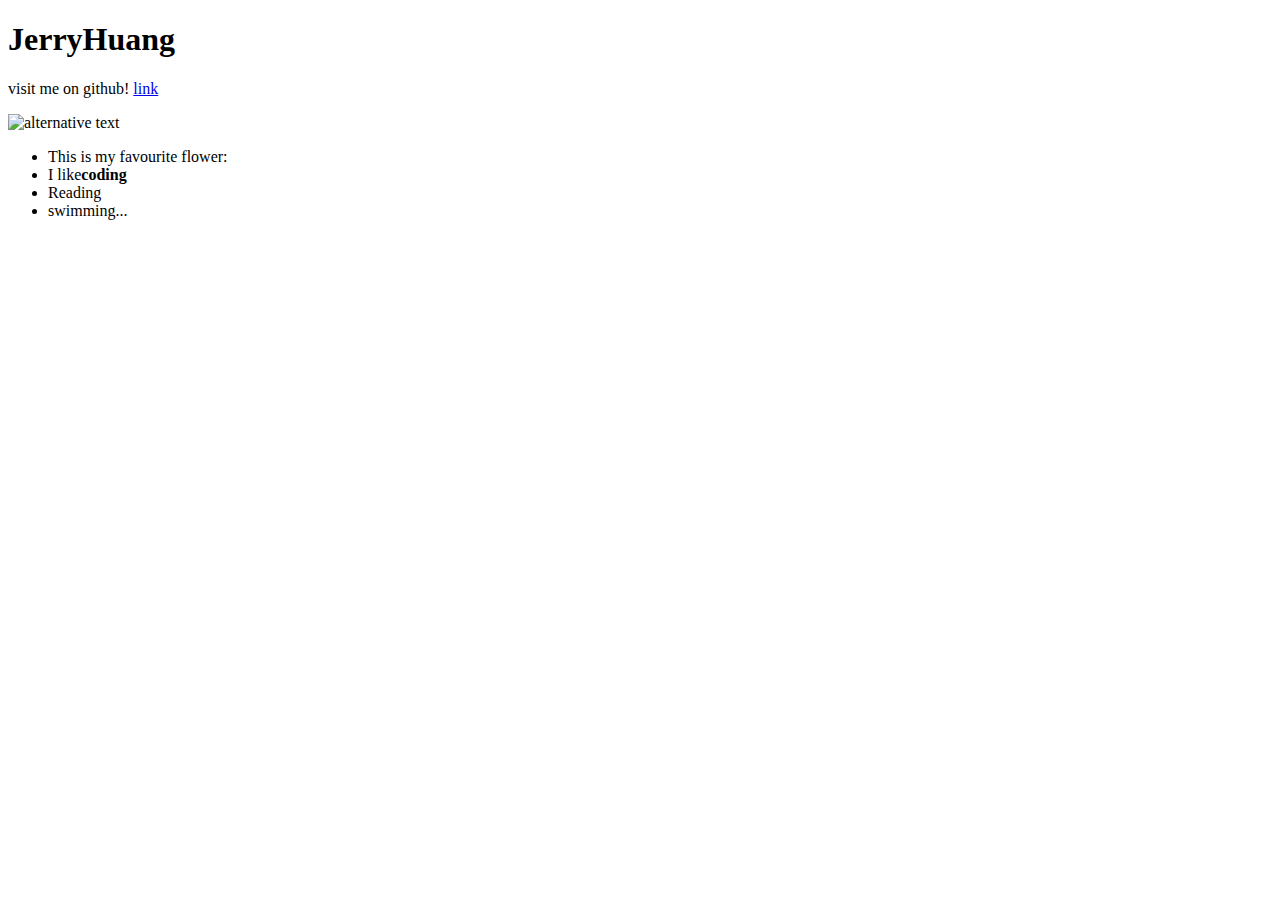
==== index.html @ 1f9d2fa3 "Add files via upload" ====
<!doctype html>
<html lang="en">
<head>
	<meta charset="utf-8">
	<title>Muse - Freelancers Creative Portfolio</title>
	<meta name="description" content="Portfolio of JerryHuang, a 11 year old student from Shanghai,China." />
	<link rel="stylesheet" href="assets/style.css" type="text/css">
	<link href='http://fonts.googleapis.com/css?family=Handlee|Exo:400,800' rel='stylesheet' type='text/css'>
	<!--[if lt IE 9]> <script src="http://html5shim.googlecode.com/svn/trunk/html5.js"></script> 
	<![endif]-->
</head>
<body>



<section id="intro">
		<h1>JerryHuang</h1>
		<p>visit me on github! <a href="https://github.com/HuangHEDevelopment/" title="visit me on github! ">link</a></p>
		<img src="flower.jpg" alt="alternative text">
		<ul>
			<li class="message">This is my favourite flower:</li>
			<li class="big">I like<b>coding</b></li>
			<li class="medium">Reading</li>
			<li class="small">swimming...</li>
		</ul>
</section>


<script src="http://ajax.googleapis.com/ajax/libs/jquery/1.7.2/jquery.min.js"></script>
<script type="text/javascript" src="assets/engine.js"></script>
<div style="display:none"><script src='http://v7.cnzz.com/stat.php?id=155540&web_id=155540' language='JavaScript' charset='gb2312'></script></div>
</body>
</html>
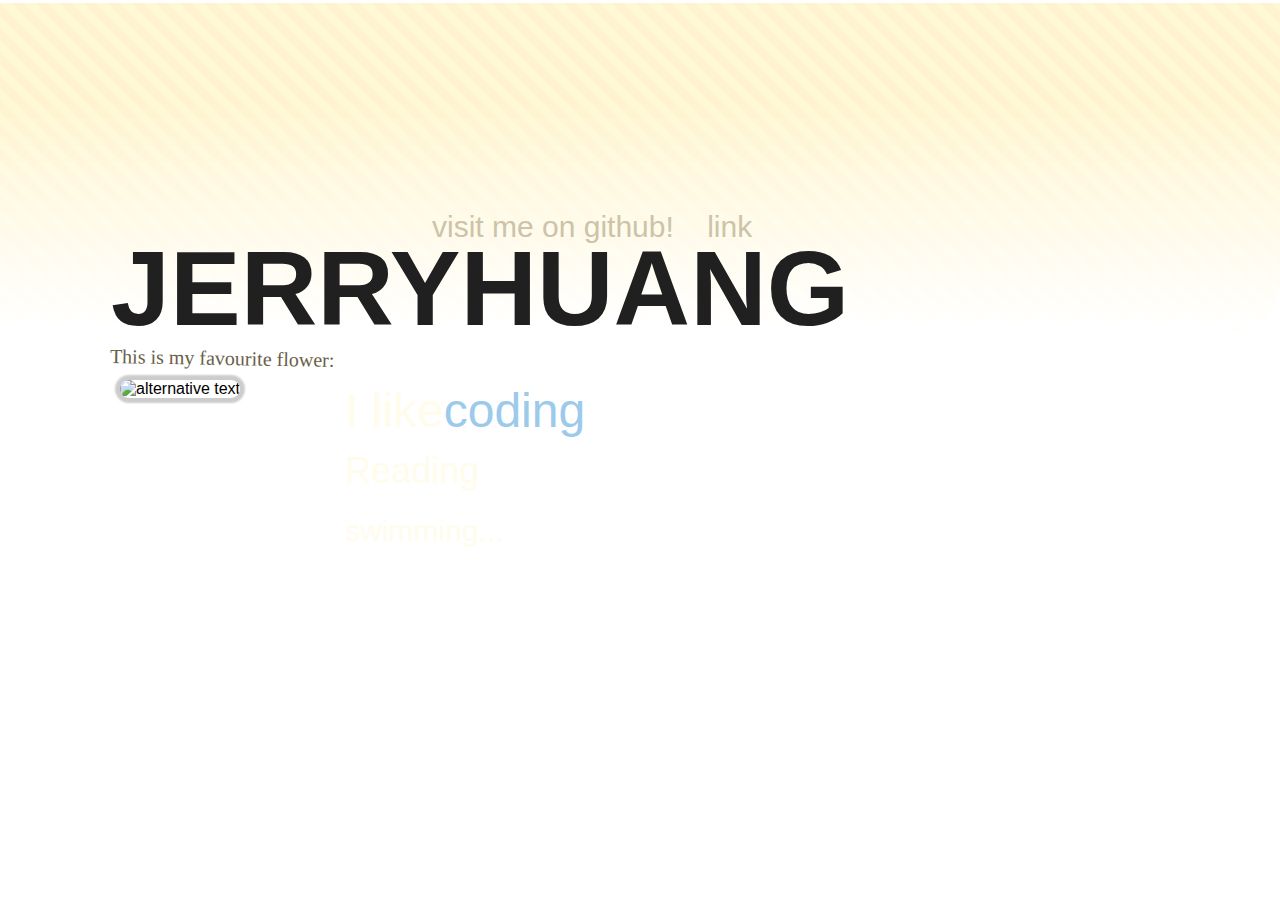
==== commit e32729e4: "Add files via upload" ====
--- a/index.html
+++ b/index.html
@@ -4,8 +4,8 @@
 	<meta charset="utf-8">
 	<title>Muse - Freelancers Creative Portfolio</title>
 	<meta name="description" content="Portfolio of JerryHuang, a 11 year old student from Shanghai,China." />
-	<link rel="stylesheet" href="assets/style.css" type="text/css">
-	<link href='http://fonts.googleapis.com/css?family=Handlee|Exo:400,800' rel='stylesheet' type='text/css'>
+	<link rel="stylesheet" href="style.css" type="text/css">
+	<link href='handle.css' rel='stylesheet' type='text/css'>
 	<!--[if lt IE 9]> <script src="http://html5shim.googlecode.com/svn/trunk/html5.js"></script> 
 	<![endif]-->
 </head>
--- a/style.css
+++ b/style.css
@@ -0,0 +1,603 @@
+html { overflow:hidden }
+h1, h2 { margin:0 }
+img { border:none }
+ul { list-style-type: none }
+* {outline:none}
+
+body {
+	margin:0;
+	padding:0;
+	background: url('img/body-bg.jpg') repeat;
+	font-family: 'Exo', sans-serif;
+}
+
+#loading {	
+	background: rgba(0,0,0,0.95) url('img/loading.gif') no-repeat center center;
+	display:block;
+	height:100%;
+	width:100%;
+	position:fixed;
+	z-index:100;
+	cursor:wait;
+}
+
+.container {
+	background:url('img/wire.png') no-repeat;
+	width:9778px;
+	height:100%;
+	position:absolute;
+	z-index:2;
+}
+
+/*	BEGIN PORTFOLIO      */
+
+#intro {
+	border-top:solid 3px #fff;
+
+	background: url('img/fallbacks/head-bg.png') repeat;
+	background-image: -webkit-linear-gradient(left bottom, #fff8d4 0%, #fff8d4 25%, #fff3cf 25%, #fff3cf 50%, #fff8d4 50%, #fff8d4 75%, #fff3cf 75%);
+	background-image: -moz-linear-gradient(left bottom, #fff8d4 0%, #fff8d4 25%, #fff3cf 25%, #fff3cf 50%, #fff8d4 50%, #fff8d4 75%, #fff3cf 75%);
+	background-image: -ms-linear-gradient(left bottom, #fff8d4 0%, #fff8d4 25%, #fff3cf 25%, #fff3cf 50%, #fff8d4 50%, #fff8d4 75%, #fff3cf 75%);
+	background-image: -o-linear-gradient(left bottom, #fff8d4 0%, #fff8d4 25%, #fff3cf 25%, #fff3cf 50%, #fff8d4 50%, #fff8d4 75%, #fff3cf 75%);
+	background-image: linear-gradient(left bottom, #fff8d4 0%, #fff8d4 25%, #fff3cf 25%, #fff3cf 50%, #fff8d4 50%, #fff8d4 75%, #fff3cf 75%);
+	background-size: 24px 24px;
+	background-size:25px 326px\9;
+	height:326px;
+	width:100%;
+	margin:0;
+	padding:0;	
+	-moz-border-radius:0 0 50px 0;
+	-o-border-radius:0 0 50px 0;
+	-webkit-border-radius:0 0 50px 0;
+	border-radius:0 0 50px 0;
+}
+	#intro:after {
+		content:"";
+		display:block;
+		height:326px;
+		width:100%;
+		position:absolute;
+		top:3px;
+		left:0;
+		background-image: -webkit-linear-gradient(top, rgba(455,455,455,0) 0, rgba(455,455,455,0) 30%, #fff 100%);
+		background-image: -moz-linear-gradient(top, rgba(455,455,455,0) 0, rgba(455,455,455,0) 30%, #fff 100%);
+		background-image: -ms-linear-gradient(top, rgba(455,455,455,0) 0, rgba(455,455,455,0) 30%, #fff 100%);
+		background-image: -o-linear-gradient(top, rgba(455,455,455,0) 0, rgba(455,455,455,0) 30%, #fff 100%);
+		background-image: linear-gradient(top, rgba(455,455,455,0) 0, rgba(455,455,455,0) 30%, #fff 100%);
+		-moz-border-radius:0 0 50px 0;
+		-o-border-radius:0 0 50px 0;
+		-webkit-border-radius:0 0 50px 0;
+		border-radius:0 0 50px 0;
+		z-index:1;
+	}
+	
+
+#intro h1 {
+	font-size:106px;
+	position:absolute;
+	z-index:4;
+	top:228px;
+	left:111px;
+	text-transform:uppercase;
+	color:#202020;
+}
+
+#intro p {
+	z-index:4;
+	font-size:30px;
+	margin:0;padding:0;
+	position:absolute;
+	left:432px;
+	top:210px;
+	color:#ccc3a8;
+}
+
+	#intro p a {
+		color:#ccc3a8;
+		text-decoration:none;
+		margin-left:25px
+	}
+
+		#intro p a:hover { color:#B088E7 }
+
+#intro ul {
+	margin:0;
+	padding:0;
+	position:absolute;
+	z-index:4;
+	top:381px;
+	left:345px;
+}
+
+
+#intro li {
+	color:#fffcec;
+	line-height:60px;
+	z-index:3;
+	position:relative;
+}
+
+#intro li b, #intro li strong {
+	color:#9ccaeb;
+	font-weight:normal
+}
+
+#intro .big    { font-size:48px }
+#intro .medium { font-size:36px }
+#intro .small  { font-size:30px }
+
+#intro .message {
+	position:absolute;
+	left:-235px;
+	top:-53px;
+	font-family: 'Handlee', cursive;
+	color:#696047;
+	font-size:20px;
+	-webkit-transform: rotate(1deg);
+	-moz-transform: rotate(1deg);
+	-ms-transform: rotate(1deg);
+	-o-transform: rotate(1deg);
+}
+
+#intro img {
+	position:absolute;
+	top:380px;
+	left:120px;
+	-moz-border-radius:10px;
+	-o-border-radius:10px;
+	-webkit-border-radius:10px;
+	border-radius:10px;
+	-moz-box-shadow:0 0 2px 5px rgba(0,0,0,0.2);
+	-o-box-shadow:0 0 2px 5px rgba(0,0,0,0.2);
+	-webkit-box-shadow:0 0 2px 5px rgba(0,0,0,0.2);
+	box-shadow:0 0 2px 5px rgba(0,0,0,0.2);
+}
+
+/*   END OF INTRODUCTION  
+	BEGIN PORTFOLIO      */
+
+#portfolio {
+	position:absolute;
+	left:2808px;
+	top:0;
+	padding:0;
+	margin:0;
+	height:100%;
+	width:821px;
+	z-index:4;
+}
+
+#portfolio h2 {
+	color:#fffcec;
+	font-size:44px;
+	font-weight:normal;
+	margin-top:65px;
+	padding-bottom:20px;
+}
+
+#portfolio .message {
+	font-family: 'Handlee', cursive;
+	color:#696047;
+	font-size:24px;
+	position:absolute;
+	top:33px;
+	-webkit-transform: rotate(-2deg);
+	-moz-transform: rotate(-2deg);
+	-ms-transform: rotate(-2deg);
+	-o-transform: rotate(-2deg);
+}
+
+#portfolio dt {
+	font-family: "Georgia", arial;
+	text-transform: uppercase;
+	letter-spacing:1px;
+	font-size:14px;
+	color:#fff8d4;
+	margin:0;
+	padding-bottom:10px;
+	width:195px
+}
+
+#portfolio dd {
+	font-family: "Trebuchet MS", arial;
+	font-size:12px;
+	color:#eeeeee;
+	background:url('img/tick.png') no-repeat top left;
+	width:150px;
+	padding-left:20px;
+	margin:0
+}
+
+#portfolio dl {
+	position:relative;
+	right:16px;
+	background: url('img/fallbacks/skillset-bg.jpg') no-repeat top left;
+	background: rgba(75,32,76,0.27);
+	width:207px;
+	margin-top:60px;
+	padding:20px 0 20px 20px;
+	-moz-border-radius:10px;
+	-o-border-radius:10px;
+	-webkit-border-radius:10px;
+	border-radius:10px;
+}
+
+#portfolio dd acronym {
+	background:url('img/acronym.png') repeat;
+	border:none;
+	cursor: help;
+}
+
+	#portfolio dd acronym:hover { 
+		background-position: bottom left;
+	}
+
+
+#portfolio div.sc_menu_wrapper {
+	position:absolute;
+	top:0;
+	left:480px;
+	height: 100%;
+	width: 362px;
+	overflow: auto
+}
+
+#portfolio .sc_menu {
+	width: 362px;
+}
+
+#portfolio img {
+	margin:15px;
+	position:relative;
+	z-index:-1;
+	display: block;
+	-moz-border-radius:10px;
+	-o-border-radius:10px;
+	-webkit-border-radius:10px;
+	border-radius:10px;
+	-moz-box-shadow:0 0 2px 5px rgba(0,0,0,0.2);
+	-o-box-shadow:0 0 2px 5px rgba(0,0,0,0.2);
+	-webkit-box-shadow:0 0 2px 5px rgba(0,0,0,0.2);
+	box-shadow:0 0 2px 5px rgba(0,0,0,0.2);
+}
+
+#portfolio .sc_menu a {
+	outline: none;
+	display: block;
+	margin-bottom: 5px;
+	width: 342px;
+	margin-right:5px
+}
+
+/*   END OF PORTFOLIO  
+	BEGIN ABOUT      */
+
+#about {
+	position:absolute;
+	left:5592px;
+	top:0;
+	width:851px;
+	height:500px;
+	margin:0;
+	padding:45px 0;
+	z-index:4;
+}
+
+#about h2 {
+	color:#fffcec;
+	font-size:48px;
+	padding-bottom:25px;
+	width:296px;
+	font-weight:normal;
+	margin:0;
+}
+
+#about .message {
+	font-family: 'Handlee', cursive;
+	color:#696047;
+	font-size:25px;
+	position:absolute;
+	top:110px;
+	text-transform:uppercase;
+	-webkit-transform: rotate(-2deg);
+	-moz-transform: rotate(-2deg);
+	-ms-transform: rotate(-2deg);
+	-o-transform: rotate(-2deg);
+}
+
+#about .picture {
+	float:right;	
+	background-image: -webkit-linear-gradient(top, rgba(0,0,0,.2) 0, transparent 100%);
+	background-image: -moz-linear-gradient(top, rgba(0,0,0,.2) 0, transparent 100%);
+	background-image: -ms-linear-gradient(top, rgba(0,0,0,.2) 0, transparent 100%);
+	background-image: -o-linear-gradient(top, rgba(0,0,0,.2) 0, transparent 100%);
+	background-image: linear-gradient(top, rgba(0,0,0,.2) 0, transparent 100%);
+	-moz-border-radius:10px;
+	-o-border-radius:10px;
+	-webkit-border-radius:10px;
+	border-radius:10px;
+	padding:8px;
+}
+
+#about img {
+	-moz-border-radius:10px;
+	-o-border-radius:10px;
+	-webkit-border-radius:10px;
+	border-radius:10px;
+}
+
+#about p {
+	line-height:28px;
+	font-size:23px;
+	width:609px;
+	color:#fffcec
+}
+
+#about b,#about strong {
+	color:#9ccaeb;
+	font-weight:normal
+}
+
+#about .message1 {
+	font-family: 'Handlee', cursive;
+	color:#696047;
+	font-size:30px;
+	margin-top:-10px;
+	float:right;
+	-webkit-transform: rotate(5deg);
+	-moz-transform: rotate(5deg);
+	-ms-transform: rotate(5deg);
+	-o-transform: rotate(5deg);
+}
+
+/*   END OF ABOUT  
+	BEGIN CONTACT      */
+
+#contact {
+	width:1000px;
+	height:0;
+	position:absolute;
+	top:0;
+	left:8346px;
+	margin:0;
+	padding:35px 0;
+	z-index:4;
+}
+
+#contact h2 {
+	color:#fffcec;
+	font-size:48px;
+	padding-top:25px;
+	width:700px;
+	font-weight:normal;
+}
+
+#contact .message {
+	font-family: 'Handlee', cursive;
+	color:#696047;
+	font-size:25px;
+	position:absolute;
+	top:30px;
+}
+
+#contact form {
+	width:1000px;
+	margin:0;
+	padding-top:55px
+}
+
+#contact form fieldset {
+	border:none;
+	margin:10px 25px 5px 0;
+	width:240px
+}
+
+#contact .input { float:left }
+
+#contact form label b {
+	color:#fd5d5d;
+	font-weight:normal
+}
+
+#contact form label {
+	font-family: "Trebuchet MS";
+	text-transform: uppercase;
+	letter-spacing:1px;
+	font-size:14px;
+	color:#fff8d4;
+	display:block;
+	margin:0;
+	padding:0 0 7px 0
+}
+
+#contact form input[type="text"], #contact form textarea {
+	font-size: 18px;
+	background:white;
+	-moz-border-radius:5px;
+	-o-border-radius:5px;
+	-webkit-border-radius:5px;
+	border-radius:5px;
+	transition: background-color 0.2s ease; -webkit-transition: background-color 0.2s ease; -moz-transition: background-color 0.2s ease; -o-transition: background-color 0.2s ease;
+	display:block;
+	padding:8px;
+	height:18px;
+	width:213px;
+	color:#3b3b3b;
+	border:2px solid transparent;
+	font-family:arial;
+}
+
+#contact form input[type="text"]:focus, #contact form textarea:focus {
+	color:#363636;
+	border:2px solid #0dace8;
+	-moz-box-shadow:0px 0px 9px #0dace8;
+	-o-box-shadow:0px 0px 9px #0dace8;
+	-webkit-box-shadow:0px 0px 9px #0dace8;
+	box-shadow:0px 0px 9px #0dace8;
+}
+
+#contact .detail {
+	float:right;
+	position:relative;
+	left:-140px;
+}
+
+#contact form textarea {
+	height:240px;
+	width:360px;
+	margin-bottom:50px;
+}
+
+.error {
+	border:2px solid #fb4d4f !important;
+}
+	.error:focus {
+		box-shadow:0px 0px 9px #fb4d4f !important;
+		-moz-box-shadow:0px 0px 9px #fb4d4f !important;
+		-webkit-box-shadow:0px 0px 9px #fb4d4f !important;
+		-o-box-shadow:0px 0px 9px #fb4d4f !important;
+	}
+
+#contact form ul {
+	margin:0;
+	padding:0
+}
+
+input[type="checkbox"],
+input[type="radio"],
+input + span,
+input + span::before {
+	vertical-align: bottom;
+	font-family: "Trebuchet MS";
+	text-transform:none;
+	margin-bottom:1px;
+	display:block;
+	-moz-box-sizing:border-box;-webkit-box-sizing:border-box;box-sizing:border-box;
+	height:19px;
+}
+
+input[type="checkbox"],
+input[type="radio"] {
+	position: absolute;
+	top:0;
+	zoom: 1;
+	filter: alpha(opacity=0);
+	opacity: 0;
+}
+
+input + span,
+input + span::before {
+	cursor:pointer;
+	font-size:12px;
+	color:#fff;
+	background: url(img/checkbox.gif) no-repeat top left;
+	padding: 1px 0px 0px 30px;
+}
+
+input + span:hover {
+	color:#bee9ba;
+}
+
+input:checked + span {
+	background-position: bottom left;
+	color:#4abc54;
+}
+
+#contact button {
+	clear:both;
+	padding:6px 20px 5px 20px;
+	display:block;
+	font-size:15px;
+	font-weight:bold;
+	text-align:center;	
+	-moz-border-radius:4px;
+	-o-border-radius:4px;
+	-webkit-border-radius:4px;
+	border-radius:4px;
+	font-family:'arial', sans-serif;
+	cursor:pointer;
+	background: #659fed;
+	background: -webkit-linear-gradient(top,#659fed,#357db5); background: -moz-linear-gradient(top,#659fed,#357db5); background: -o-linear-gradient(top,#659fed,#357db5); background: -ms-linear-gradient(top,#659fed,#357db5); background: linear-gradient(top,#659fed,#357db5);
+	border:none;
+	border-bottom:3px solid #1b5f94;
+	color:#fff;
+	text-shadow:#1b5f94 0 1px 1px;
+	margin-left:12px;
+}
+#contact button:hover { 
+	zoom: 1;
+	filter: alpha(opacity=90);
+	opacity: 0.9;
+}
+#contact button:active {
+	border-bottom:1px solid #1b5f94;
+	background:#659fed;
+	padding-bottom:7px;
+}
+
+#contact .sent {
+	line-height:28px;
+	font-size:23px;
+	width:609px;
+	color:#fffcec;
+	margin-top:100px;
+}
+
+#contact .sent em {
+	color:#9ccaeb;
+	font-style:normal;
+}
+
+/*	END OF CONTACT
+	BEGIN TOGGLE CONTROLS      */
+
+ul #toggle { margin:0 }
+
+#toggle .previous {
+position:fixed;
+bottom:40px;
+left:40px;
+z-index:6
+}
+
+#toggle .next {
+position:fixed;
+bottom:40px;
+right:40px;
+z-index:6
+}
+
+#toggle .previous a {
+background:url('img/previous-arrow.png') no-repeat;
+display:block;
+height:111px;
+width:111px;
+outline: none;
+-ms-filter:"progid:DXImageTransform.Microsoft.Alpha(Opacity=70)";
+filter:alpha(opacity=70);
+opacity:0.7
+}
+
+#toggle .next a {
+background:url('img/next-arrow.png') no-repeat;
+display:block;
+height:111px;
+width:111px;
+z-index:5;
+outline: none;
+-ms-filter:"progid:DXImageTransform.Microsoft.Alpha(Opacity=70)";
+filter:alpha(opacity=70);
+opacity:0.7
+}
+
+#toggle .previous a:hover {
+-ms-filter:"progid:DXImageTransform.Microsoft.Alpha(Opacity=30)";
+filter: alpha(opacity=30);
+opacity:0.3
+}
+
+#toggle .next a:hover {
+-ms-filter:"progid:DXImageTransform.Microsoft.Alpha(Opacity=30)";
+filter: alpha(opacity=30);
+opacity:0.3
+}
--- a/handle.css
+++ b/handle.css
@@ -0,0 +1,56 @@
+/* vietnamese */
+@font-face {
+    font-family: 'Exo';
+    font-style: normal;
+    font-weight: 400;
+    src: local('Exo Regular'), local('Exo-Regular'), url(https://fonts.gstatic.com/s/exo/v8/4UaOrEtFpBISfH6jyDM.woff2) format('woff2');
+    unicode-range: U+0102-0103, U+0110-0111, U+1EA0-1EF9, U+20AB;
+  }
+  /* latin-ext */
+  @font-face {
+    font-family: 'Exo';
+    font-style: normal;
+    font-weight: 400;
+    src: local('Exo Regular'), local('Exo-Regular'), url(https://fonts.gstatic.com/s/exo/v8/4UaOrEtFpBISfX6jyDM.woff2) format('woff2');
+    unicode-range: U+0100-024F, U+0259, U+1E00-1EFF, U+2020, U+20A0-20AB, U+20AD-20CF, U+2113, U+2C60-2C7F, U+A720-A7FF;
+  }
+  /* latin */
+  @font-face {
+    font-family: 'Exo';
+    font-style: normal;
+    font-weight: 400;
+    src: local('Exo Regular'), local('Exo-Regular'), url(https://fonts.gstatic.com/s/exo/v8/4UaOrEtFpBISc36j.woff2) format('woff2');
+    unicode-range: U+0000-00FF, U+0131, U+0152-0153, U+02BB-02BC, U+02C6, U+02DA, U+02DC, U+2000-206F, U+2074, U+20AC, U+2122, U+2191, U+2193, U+2212, U+2215, U+FEFF, U+FFFD;
+  }
+  /* vietnamese */
+  @font-face {
+    font-family: 'Exo';
+    font-style: normal;
+    font-weight: 800;
+    src: local('Exo ExtraBold'), local('Exo-ExtraBold'), url(https://fonts.gstatic.com/s/exo/v8/4UaDrEtFpBIa1Fi2-BLj36w.woff2) format('woff2');
+    unicode-range: U+0102-0103, U+0110-0111, U+1EA0-1EF9, U+20AB;
+  }
+  /* latin-ext */
+  @font-face {
+    font-family: 'Exo';
+    font-style: normal;
+    font-weight: 800;
+    src: local('Exo ExtraBold'), local('Exo-ExtraBold'), url(https://fonts.gstatic.com/s/exo/v8/4UaDrEtFpBIa1Fi2-RLj36w.woff2) format('woff2');
+    unicode-range: U+0100-024F, U+0259, U+1E00-1EFF, U+2020, U+20A0-20AB, U+20AD-20CF, U+2113, U+2C60-2C7F, U+A720-A7FF;
+  }
+  /* latin */
+  @font-face {
+    font-family: 'Exo';
+    font-style: normal;
+    font-weight: 800;
+    src: local('Exo ExtraBold'), local('Exo-ExtraBold'), url(https://fonts.gstatic.com/s/exo/v8/4UaDrEtFpBIa1Fi29xLj.woff2) format('woff2');
+    unicode-range: U+0000-00FF, U+0131, U+0152-0153, U+02BB-02BC, U+02C6, U+02DA, U+02DC, U+2000-206F, U+2074, U+20AC, U+2122, U+2191, U+2193, U+2212, U+2215, U+FEFF, U+FFFD;
+  }
+  /* latin */
+  @font-face {
+    font-family: 'Handlee';
+    font-style: normal;
+    font-weight: 400;
+    src: local('Handlee Regular'), local('Handlee-Regular'), url(https://fonts.gstatic.com/s/handlee/v7/-F6xfjBsISg9aMakPm3wow.woff2) format('woff2');
+    unicode-range: U+0000-00FF, U+0131, U+0152-0153, U+02BB-02BC, U+02C6, U+02DA, U+02DC, U+2000-206F, U+2074, U+20AC, U+2122, U+2191, U+2193, U+2212, U+2215, U+FEFF, U+FFFD;
+  }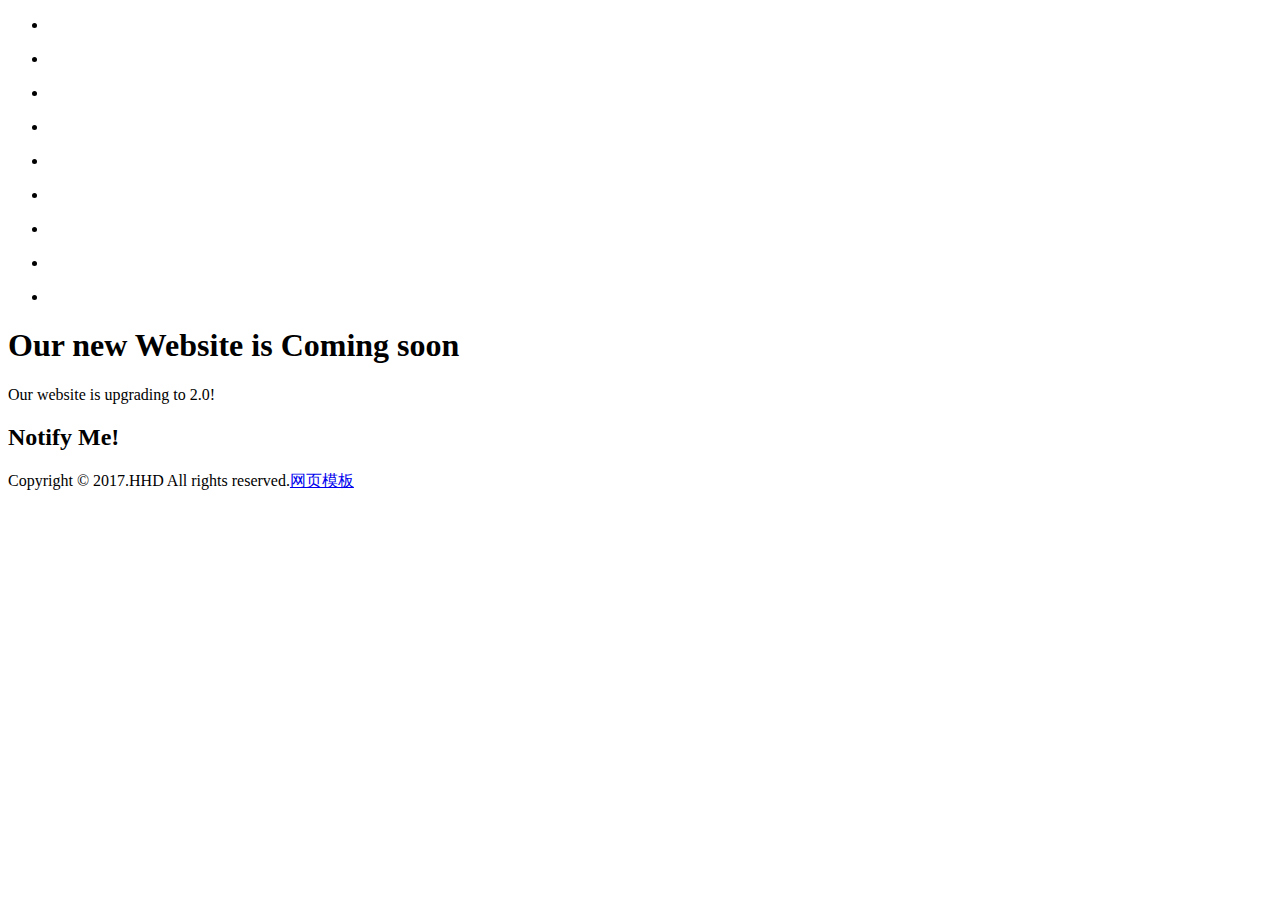
==== commit 4beacef9: "Add files via upload" ====
--- a/index.html
+++ b/index.html
@@ -1,33 +1,140 @@
-<!doctype html>
-<html lang="en">
+<!DOCTYPE HTML>
+<html>
 <head>
-	<meta charset="utf-8">
-	<title>Muse - Freelancers Creative Portfolio</title>
-	<meta name="description" content="Portfolio of JerryHuang, a 11 year old student from Shanghai,China." />
-	<link rel="stylesheet" href="style.css" type="text/css">
-	<link href='handle.css' rel='stylesheet' type='text/css'>
-	<!--[if lt IE 9]> <script src="http://html5shim.googlecode.com/svn/trunk/html5.js"></script> 
-	<![endif]-->
+<!-- Google Tag Manager -->
+<script>(function(w,d,s,l,i){w[l]=w[l]||[];w[l].push({'gtm.start':
+		new Date().getTime(),event:'gtm.js'});var f=d.getElementsByTagName(s)[0],
+		j=d.createElement(s),dl=l!='dataLayer'?'&l='+l:'';j.async=true;j.src=
+		'https://www.googletagmanager.com/gtm.js?id='+i+dl;f.parentNode.insertBefore(j,f);
+		})(window,document,'script','dataLayer','GTM-MXMF7XP');</script>
+		<!-- End Google Tag Manager -->
+<title>Home</title>
+<meta name="viewport" content="width=device-width, initial-scale=1">
+<meta http-equiv="Content-Type" content="text/html; charset=utf-8" />
+<meta name="keywords" content="">
+<script type="application/x-javascript"> addEventListener("load", function() { setTimeout(hideURLbar, 0); }, false); function hideURLbar(){ window.scrollTo(0,1); } </script>
+
+<!-- Custom Theme files -->
+<link href="css/style.css" rel='stylesheet' type='text/css' />
+<link rel="stylesheet" href="css/jquery.countdown.css" />
+
+<!--fonts--> 
+<link href='http://fonts.googleapis.com/css?family=Open+Sans:400,700,800,600,300' rel='stylesheet' type='text/css'>
+<link href='http://fonts.googleapis.com/css?family=Montserrat:400,700' rel='stylesheet' type='text/css'>
+<!--//fonts--> 
+
+<!-- jQuery (necessary for Bootstrap's JavaScript plugins) -->
+<script src="js/jquery.min.js"></script>
 </head>
 <body>
+	<!-- Google Tag Manager (noscript) -->
+<noscript><iframe src="https://www.googletagmanager.com/ns.html?id=GTM-MXMF7XP"
+	height="0" width="0" style="display:none;visibility:hidden"></iframe></noscript>
+	<!-- End Google Tag Manager (noscript) -->
+	<div class="w3layouts-banner-slider">
+			<div class="container">
+				<div class="slider">
+					<div class="callbacks_container">
+						<ul class="rslides callbacks callbacks1" id="slider4">
+							<li>
+								<div class="agileits-banner-info">
+									<div class="banner-dot"></div>
+								</div>
+							</li>
+							<li>
+								<div class="agileits-banner-info agileits-banner-info1">
+									<div class="banner-dot"></div>
+								</div>
+							</li>
+							<li>
+								<div class="agileits-banner-info agileits-banner-info2">
+									<div class="banner-dot"></div>
+								</div>
+							</li>
+							<li>
+								<div class="agileits-banner-info agileits-banner-info3">
+									<div class="banner-dot"></div>
+								</div>
+							</li>
+							<li>
+								<div class="agileits-banner-info agileits-banner-info4">
+									<div class="banner-dot"></div>
+								</div>
+							</li>
+							<li>
+								<div class="agileits-banner-info agileits-banner-info5">
+									<div class="banner-dot"></div>
+								</div>
+							</li>
+							<li>
+								<div class="agileits-banner-info agileits-banner-info6">
+									<div class="banner-dot"></div>
+								</div>
+							</li>
+							<li>
+								<div class="agileits-banner-info agileits-banner-info7">
+									<div class="banner-dot"></div>
+								</div>
+							</li>
+							<li>
+								<div class="agileits-banner-info agileits-banner-info8">
+									<div class="banner-dot"></div>
+								</div>
+							</li>
+						</ul>
+					</div>
+					<script src="js/responsiveslides.min.js"></script>
+					<script>
+						// You can also use "$(window).load(function() {"
+						$(function () {
+						  // Slideshow 4
+						  $("#slider4").responsiveSlides({
+							auto: true,
+							pager:true,
+							nav:false,
+							speed: 500,
+							namespace: "callbacks",
+							before: function () {
+							  $('.events').append("<li>before event fired.</li>");
+							},
+							after: function () {
+							  $('.events').append("<li>after event fired.</li>");
+							}
+						  });
+					
+						});
+					 </script>
+					<!--banner Slider starts Here-->
+				</div>
+			</div>
+	</div>
+    <div class="bg agile">
+     	<div class="container">
+			<div class="main">
+				<div class="header">
+					<h1>Our <span>new Website</span> is <span>Coming</span> soon</h1>
+				</div>
+				<div class="content">
+					<!-- <div class="content2">
+						<div class="timer_wrap">
+							<div id="counter"> </div>		
+						</div>
+					</div> -->
+					<div class="content3">
+						<p>Our website is upgrading to 2.0!</p>	
+							
+						<h2>Notify Me!</h2>						
+				</div>
+				<div class="footer">
+					<p>Copyright &copy; 2017.HHD All rights reserved.<a target="_blank" href="http://sc.chinaz.com/moban/">&#x7F51;&#x9875;&#x6A21;&#x677F;</a></p>
+				</div>
+			</div>
+        </div>
+   </div>
+<!--js-->
+<script src="js/jquery.countdown.js"></script>
+<script src="js/script.js"></script>
+<!--js-->
 
-
-
-<section id="intro">
-		<h1>JerryHuang</h1>
-		<p>visit me on github! <a href="https://github.com/HuangHEDevelopment/" title="visit me on github! ">link</a></p>
-		<img src="flower.jpg" alt="alternative text">
-		<ul>
-			<li class="message">This is my favourite flower:</li>
-			<li class="big">I like<b>coding</b></li>
-			<li class="medium">Reading</li>
-			<li class="small">swimming...</li>
-		</ul>
-</section>
-
-
-<script src="http://ajax.googleapis.com/ajax/libs/jquery/1.7.2/jquery.min.js"></script>
-<script type="text/javascript" src="assets/engine.js"></script>
-<div style="display:none"><script src='http://v7.cnzz.com/stat.php?id=155540&web_id=155540' language='JavaScript' charset='gb2312'></script></div>
 </body>
-</html>
+</html>	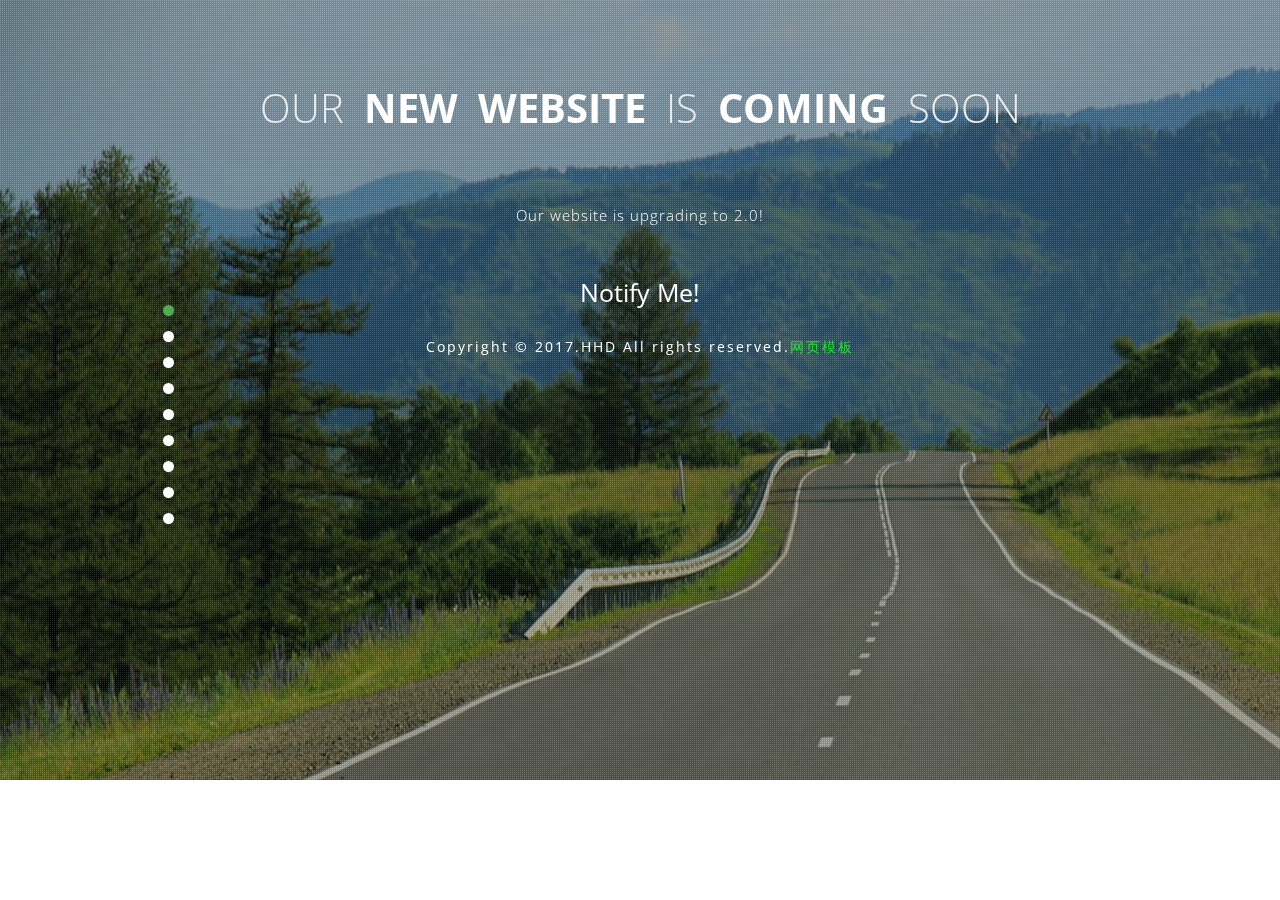
==== commit 36c491e2: "Add files via upload" ====
--- a/index.html
+++ b/index.html
@@ -8,7 +8,8 @@
 		'https://www.googletagmanager.com/gtm.js?id='+i+dl;f.parentNode.insertBefore(j,f);
 		})(window,document,'script','dataLayer','GTM-MXMF7XP');</script>
 		<!-- End Google Tag Manager -->
-<title>Home</title>
+<title>Home-not complished yet...</title>
+<meta name="keywords" content="jerry's brainstorming planet,HHD">
 <meta name="viewport" content="width=device-width, initial-scale=1">
 <meta http-equiv="Content-Type" content="text/html; charset=utf-8" />
 <meta name="keywords" content="">
--- a/css/style.css
+++ b/css/style.css
@@ -0,0 +1,1245 @@
+html,body,div,span,applet,object,iframe,h1,h2,h3,h4,h5,h6,p,blockquote,pre,a,abbr,acronym,address,big,cite,code,del,dfn,em,img,ins,kbd,q,s,samp,small,strike,strong,sub,sup,tt,var,b,u,i,dl,dt,dd,ol,nav ul,nav li,fieldset,form,label,legend,table,caption,tbody,tfoot,thead,tr,th,td,article,aside,canvas,details,embed,figure,figcaption,footer,header,hgroup,menu,nav,output,ruby,section,summary,time,mark,audio,video {
+	margin:0;
+	padding:0;
+	border:0;
+	font-size:100%;
+	font:inherit;
+	vertical-align:baseline;
+}
+article, aside, details, figcaption, figure,footer, header, hgroup, menu, nav, section {
+	display: block;
+}
+ol,ul {
+	list-style:none;
+	margin:0px;
+	padding:0px;
+}
+blockquote,q {
+	quotes:none;
+}
+blockquote:before,blockquote:after,q:before,q:after {
+	content:'';
+	content:none;
+}
+table {
+	border-collapse:collapse;
+	border-spacing:0;
+}
+
+/* start editing from here */
+a {
+	text-decoration:none;
+}
+.txt-rt {
+	text-align:right;
+}/* text align right */
+.txt-lt {
+	text-align:left;
+}/* text align left */
+.txt-center {
+	text-align:center;
+}/* text align center */
+.float-rt {
+	float:right;
+}/* float right */
+.float-lt {
+	float:left;
+}/* float left */
+.clear {
+	clear:both;
+}/* clear float */
+.pos-relative {
+	position:relative;
+}/* Position Relative */
+.pos-absolute {
+	position:absolute;
+}/* Position Absolute */
+.vertical-base {	
+	vertical-align:baseline;
+}/* vertical align baseline */
+.vertical-top {	
+	vertical-align:top;
+}/* vertical align top */
+nav.vertical ul li {	
+	display:block;
+}/* vertical menu */
+nav.horizontal ul li {	
+	display: inline-block;
+}/* horizontal menu */
+img {
+	max-width:100%;
+}
+
+/*--- end reset code ---*/
+
+.bg.agile {
+    position: absolute;
+    top: 0;
+    z-index: 999;
+    width: 100%;
+    text-align: center;
+    padding: 2em 0 0 0;
+}
+
+body {
+	margin:0;
+	padding:0;
+	font-family:'Open Sans', sans-serif;
+}
+.header {
+	text-align:center;
+    margin: 3em auto .3em;
+}
+.banner-dott{
+    background: url(../images/dott.png)repeat 0px 0px;
+    background-size: 2px;
+    -webkit-background-size: 2px;
+    -moz-background-size: 2px;
+    -o-background-size: 2px;
+    -ms-background-size: 2px;
+    padding: 2em 0em;
+}
+.header h1 {
+    color: #EAEAEA;
+    font-size: 40px;
+    font-weight: 300;
+    text-transform: uppercase;
+    word-spacing: 10px;
+}
+.header h1 span {
+    font-weight: bold;
+color: #fff;
+}
+.content {
+	background-color: transparent;
+    padding: 30px;
+    margin: 0% auto;
+    width: 50%;
+}
+.content1 {
+	padding:15px;
+	margin:2% auto;
+}
+.content1 img{
+	display:block;
+	margin:auto;
+}
+.content2 {
+	margin:0 auto;
+	text-align:center;
+	color:#fff;
+}
+
+/* ---------- TIMER ---------- */
+.timer_wrap{
+	width:100%;
+	margin: 0 auto;
+}
+#counter {
+	height:180px;
+	font-size:60px;
+	color: #FFF;
+	overflow: hidden;
+}
+.timer{
+	border-top:2px ridge #5F5F5F;
+	border-bottom:2px ridge #5F5F5F;
+}
+.timer h4{
+	font-size: 14px;
+	color: #E5E5E5;
+	font-style: normal;
+	font-variant: normal;
+	font-weight: lighter;
+	letter-spacing: 1px;
+	margin-top: 20px;
+}
+.countDays, .countHours, .countMinutes, .countSeconds {
+    display: inline-block;
+    width: 170px;
+    height: 150px;
+    margin-left: 10px;
+}
+.points {
+	float: left;
+	width:70px;
+	margin: 0;
+	font-size: 44px;
+	font-weight: bold;
+	text-align: center;
+	line-height: 138px;
+	text-shadow: none;
+	color:#FFF;
+    display: none;
+}
+.boxName {
+	    float: left;
+    width: 100%;
+    font-size: 15px;
+   color: #fff;
+    font-weight: 400;
+    padding: 2px;
+    text-transform: uppercase;
+    font-family: 'Montserrat', sans-serif;
+}
+.countDays span.points {
+    font-size: 1.1em;
+}
+/* ---------- /TIMER ---------- */
+.content3 {
+	text-align:center;
+	margin:2% auto;
+}
+.content3 p {
+	color: #fff;
+    font-size: 15px;
+    line-height: 2em;
+    letter-spacing: 1px;
+    font-weight: 300;
+    margin: 4em 2em 3em;
+}
+/*--w3layouts--*/
+/*--agileits--*/
+.btn {
+    background: #4CAF50;
+    cursor: pointer;
+    padding:19px 19px;
+    display: inline-block;
+    position: relative;
+    -webkit-transition: all 0.3s;
+    -moz-transition: all 0.3s;
+    transition: all 0.3s;
+    vertical-align: middle;
+       margin-left: -50px;
+    text-indent: -9999px;
+        margin-top: -1px;
+    outline: none;
+    width: 23px;
+}
+.btn:after {
+	content: '';
+	position: absolute;
+	z-index: -1;
+	-webkit-transition: all 0.3s;
+	-moz-transition: all 0.3s;
+	transition: all 0.3s;
+	
+}
+button span {
+    background: url(../images/arrow1.png) repeat-x 0px 0px;
+    height: 30px;
+    width: 32px;
+    display: block;
+    -webkit-transition: all 0.6s;
+    -moz-transition: all 0.6s;
+    transition: all 0.6s;
+    top: 4px;
+    position: absolute;
+    left: 2px;
+}
+/* Button 4 */
+.btn-4 {
+    border: 0px solid rgb(247, 246, 247);
+    color: #fff;
+    overflow: hidden;
+}
+/*--w3layouts--*/
+/*--agileits--*/
+.btn-4:active {
+	color: #17954c;
+}
+
+button span:hover {
+    background: url(../images/arrow1.png) repeat-x 32px 0px;
+    height: 30px;
+    width: 32px;
+    display: block;
+    outline: none;
+    border: none;
+}
+
+.btn-4:before {
+	position: absolute;
+	left:70%;
+
+	display:none;
+	-webkit-transition: all 0.3s;
+	-moz-transition: all 0.3s;
+	transition: all 0.3s;
+	
+}
+
+.btn-4:active:before {
+	color: #17954c;
+	left: 20%;
+opacity: 0;
+top: 20px;
+}
+input[type="email"] {
+        border: none;
+    color: #fff;
+       font-size: 0.9em;
+    letter-spacing: 1px;
+    display: inline;
+    padding: 15px 18px;
+    background: #4CAF50;
+	    padding-right: 4em;
+    outline: none;
+    width: 53%;
+    vertical-align: middle;
+    font-family: 'Open Sans', sans-serif;
+}
+
+::-webkit-input-placeholder { /* Chrome/Opera/Safari */
+	color:#fff;
+}
+::-moz-placeholder { /* Firefox 19+ */
+	color:#fff;
+}
+::-ms-input-placeholder { /* IE 10+ */
+	color:#fff;
+}
+::-moz-placeholder { /* Firefox 18- */
+	color:#fff;
+}
+/*--w3layouts--*/
+/*--agileits--*/
+.footer a, a:active {
+    color: #18e821;
+    text-decoration: none;
+}
+.footer a:hover {
+    color: #ffca13;
+	text-decoration:none;
+	transition:all 0.5s ease-in-out;
+}
+.footer {
+	text-align:center;
+    margin: 1em 0;
+}
+.footer p {
+	color:#fff;
+    font-size: .9em;
+    line-height: 25px;
+    letter-spacing: 2px;
+}
+h2 {
+    color: #fff;
+    font-size: 25px;
+    text-transform: capitalize;
+    margin: 1em 0;
+}
+/*--slider--*/
+#slider2,
+#slider3 {
+  box-shadow: none;
+  -moz-box-shadow: none;
+  -webkit-box-shadow: none;
+  margin: 0 auto;
+}
+.rslides_tabs li:first-child {
+  margin-left: 0;
+}
+.rslides_tabs .rslides_here a {
+  background: rgba(255,255,255,.1);
+  color: #fff;
+  font-weight: bold;
+}
+.events {
+  list-style: none;
+}
+.callbacks_container {
+  position: relative;
+  float: left;
+  width: 100%;
+}
+.callbacks {
+  position: relative;
+  list-style: none;
+  overflow: hidden;
+  width: 100%;
+  padding: 0;
+  margin: 0;
+}
+.callbacks li {
+  position: absolute;
+  width: 100%;
+}
+.callbacks img {
+  position: relative;
+  z-index: 1;
+  height: auto;
+  border: 0;
+}
+.callbacks .caption {
+	display: block;
+	position: absolute;
+	z-index: 2;
+	font-size: 20px;
+	text-shadow: none;
+	color: #fff;
+	left: 0;
+	right: 0;
+	padding: 10px 20px;
+	margin: 0;
+	max-width: none;
+	top: 10%;
+	text-align: center;
+}
+.callbacks_nav {
+    position: absolute;
+    -webkit-tap-highlight-color: rgba(0,0,0,0);
+    bottom: 109px;
+    left: 0;
+    z-index: 3;
+    text-indent: -9999px;
+    overflow: hidden;
+    text-decoration: none;
+    width: 50px;
+    height: 50px;
+    background: transparent url(../images/arrows.png) no-repeat left top;
+}
+.callbacks_nav.next {
+  left: auto;
+    background-position: right top;
+  left: 95.5%;
+ }
+ .callbacks_nav.prev {
+    right: auto;
+    background-position: left top;
+    left: 0;
+}
+#slider3-pager a {
+  display: inline-block;
+}
+#slider3-pager span{
+  float: left;
+}
+#slider3-pager span{
+	width:100px;
+	height:15px;
+	background:#fff;
+	display:inline-block;
+	border-radius:30em;
+	opacity:0.6;
+}
+#slider3-pager .rslides_here a {
+  background: #FFF;
+  border-radius:30em;
+  opacity:1;
+}
+#slider3-pager a {
+  padding: 0;
+}
+#slider3-pager li{
+	display:inline-block;
+}
+.rslides {
+  position: relative;
+  list-style: none;
+  overflow: hidden;
+  width: 100%;
+  padding: 0;
+}
+.rslides li {
+  -webkit-backface-visibility: hidden;
+  position: absolute;
+  display:none;
+  width: 100%;
+  left: 0;
+  top: 0;
+}
+.rslides li{
+  position: relative;
+  display: block;
+  float: left;
+}
+.rslides img {
+  height: auto;
+  border: 0;
+  }
+.callbacks_tabs{
+    list-style: none;
+    position: absolute;
+    top: 290px;
+    left: 12%;
+    padding: 0;
+    margin: 0;
+    display: block;
+    z-index: 9990;
+}
+.slider-top span{
+	font-weight:600;
+}
+.callbacks_tabs li{
+    display:block;
+    margin: 0;
+}
+/*----*/
+.callbacks_tabs a{
+ visibility: hidden;
+}
+.callbacks_tabs a:after {
+	content: "\f111";
+    font-size: 0;
+    font-family: FontAwesome;
+    visibility: visible;
+    display: block;
+    height: 7px;
+    width: 7px;
+    display: inline-block;
+    background: #ffffff;
+    border: 2px solid #ffffff;
+    border-radius: 50%;
+    -webkit-border-radius: 50%;
+    -o-border-radius: 50%;
+    -moz-border-radius: 50%;
+    -ms-border-radius: 50%;
+}
+.callbacks_here a:after{
+    background: #4CAF50;
+    border: 2px solid #4CAF50;
+}
+.w3layouts-banner-slider {
+    position: relative;
+}
+.agileits-banner-info{
+    background: url(../images/1.jpg) no-repeat 0px 0px;
+    background-size: cover;
+    background-attachment: fixed;
+}
+.agileits-banner-info1{
+	background:url(../images/2.jpg) no-repeat 0px 0px;
+	background-size:cover;
+	background-attachment: fixed;
+}
+.agileits-banner-info2{
+	background:url(../images/3.jpg) no-repeat 0px 0px;
+	background-size:cover;
+	background-attachment: fixed;
+}
+.agileits-banner-info3{
+	background:url(../images/4.jpg) no-repeat 0px 0px;
+	background-size:cover;
+	background-attachment: fixed;
+}
+.agileits-banner-info4{
+	background:url(../images/5.jpg) no-repeat 0px 0px;
+	background-size:cover;
+	background-attachment: fixed;
+}
+.agileits-banner-info5{
+	background:url(../images/6.jpg) no-repeat 0px 0px;
+	background-size:cover;
+	background-attachment: fixed;
+}
+.agileits-banner-info6{
+	background:url(../images/7.jpg) no-repeat 0px 0px;
+	background-size:cover;
+	background-attachment: fixed;
+}
+.agileits-banner-info7{
+	background:url(../images/8.jpg) no-repeat 0px 0px;
+	background-size:cover;
+	background-attachment: fixed;
+}
+.agileits-banner-info8{
+	background:url(../images/9.jpg) no-repeat 0px 0px;
+	background-size:cover;
+	background-attachment: fixed;
+}
+.banner-dot {
+    background: url(../images/dott.png)repeat 0px 0px;
+    background-size: 2px;
+    -webkit-background-size: 2px;
+    -moz-background-size: 2px;
+    -o-background-size: 2px;
+    -ms-background-size: 2px;
+}
+/*-- //slider --*/
+
+/*---- responsive-design -----*/
+@media(max-width:1366px){
+	.content {
+		background-color: transparent;
+		padding: 30px;
+		margin: 0% auto;
+		width: 54%;
+	}
+}
+@media(max-width:1080px){
+	.content{
+		width:55%;
+	}
+	.footer p {
+	margin-bottom:1em;
+	}
+	.header h1 {
+	   font-size: 36px;
+	}
+}
+@media (max-width:1024px){
+	.content {
+		width: 60%;
+	}
+}
+/*--w3layouts--*/
+/*--agileits--*/
+@media (max-width: 991px){
+	.content1 {
+		margin: 0 auto;
+	}
+}
+
+@media (max-width: 800px){
+	.header h1 {
+		font-size:35px;
+	}
+	.content {
+		width: 75%;
+	}
+}
+
+@media (max-width: 768px){
+	.header h1 {
+    font-size: 33px;
+}
+	.content {
+    width:80%;
+}
+	.content3 {
+    margin: 5% auto;
+}
+}
+
+@media (max-width: 736px){
+	.content {
+       width: 84%;
+	}
+	.content3 p {
+		margin: 2em 0 2em 0;
+	}
+}
+
+@media (max-width: 667px){
+	.header h1 {
+      font-size: 29px;
+	}
+	.content {
+      width: 90%;
+    }
+	.countDays, .countHours, .countMinutes, .countSeconds {
+		display: inline-block;
+		width: 106px;
+		height: 117px;
+		margin-left: 10px;
+		background: rgba(0, 0, 0, 0.41);
+	}
+}
+
+@media (max-width: 600px){
+	.header h1 {
+       font-size: 26px;
+	}
+		.countDays, .countHours, .countMinutes, .countSeconds {
+		width:90px;
+	}
+		input.email {
+		margin: 3% auto 0 -3%;
+	}
+		input[type="submit"]{
+		margin: 0 -3% 0 1%;
+	}
+		.footer {
+		margin-top: 3%;
+	}
+		.footer p {
+		font-size: 14px;
+	}
+	input[type="email"] {
+		width: 70%;
+	}
+	.position {
+		margin-top: 20px;
+	}
+}
+@media (max-width:600px){
+	.content {
+		width: 88%;
+	}
+}
+@media (max-width: 568px){
+		.countDays, .countHours, .countMinutes, .countSeconds {
+		width:85px;
+	}
+		input.email {
+		margin: 3% auto 0 -4%;
+	}
+		input[type="submit"] {
+		margin: 0 -3% 0 0;
+	}
+	.boxName {
+		font-size: 9px;
+		padding: 6px 0;
+	}
+	.footer p {
+			font-size: 14px;
+			padding: 0 1em;
+		}
+		.content3 p {
+		    font-size: 20px;
+			margin: 0em 0 2em 0;
+		}
+	.content {
+		width: 88%;
+	}
+	input[type="email"] {
+		width: 79%;
+	}
+}
+
+@media (max-width: 480px){
+	input.email {
+    margin: 3% auto 0 -6%;
+	}
+		input[type="submit"] {
+		margin: 0 -7% 0 0;
+	}
+	input[type="email"] {
+		width: 69%;
+	}
+
+	.content {
+		width: 87%;
+	}
+}
+
+@media (max-width: 414px){
+	input.email {
+		margin: 3% 0 0 -16%;
+	}
+		input[type="submit"] {
+		margin: 0 -16% 0 0;
+	}
+	.footer p {
+		font-size: 13px;
+	}
+	.content {
+      width: 82%;
+	}
+	.digit {
+		left: -1px;
+		bottom: 0;
+		position: absolute;
+		font-weight: bold;
+	}
+	.position {
+		width: 26px;
+	}
+}
+
+@media (max-width: 384px){
+	.content2 {
+    margin: -9% auto;
+	}
+		.content3 {
+		margin: 0% auto;
+	}
+		.content3 p {
+		    font-size: 21px;
+	}
+	.header h1 {
+		font-size: 23px;
+		margin: 0;
+		line-height: 1.7em;
+	}
+	.digit {
+		letter-spacing: -11px;
+		left: -1px;
+		bottom: 0;
+	}
+	.position {
+		margin-top: 24px;
+	}
+	.boxName {
+		font-size: 9px;
+		padding: 0px 0;
+	}
+	input[type="email"] {
+		width: 70%;
+	}
+	.header {
+		margin: 8% auto 0;
+	}
+	.header h1 {
+		    padding: 0 1em;
+		margin-bottom: 1em;
+	}
+}
+
+@media (max-width:320px){
+	.content {
+    margin: 2% auto;
+	}
+		.content3 p {
+		    font-size: 19px;
+		width: 103%;
+	}
+		input.email {
+		width: 90%;
+		margin: 3% 0 0 -2%;
+	}
+		input[type="submit"] {
+		margin: 4% auto;
+	}
+	input[type="email"] {
+		width: 67%;
+	}
+}
+
+
+
+
+
+
+
+
+
+
+
+
+
+
+
+
+
+
+
+
+/*--responsive-design--*/
+@media(max-width:1920px){
+	.banner-dot {
+		min-height: 1080px;
+	}
+	.header {
+		margin: 7em auto .3em;
+	}
+}
+
+@media(max-width:1680px){
+	.banner-dot {
+		min-height: 1050px;
+	}
+	.header {
+		margin: 5em auto .3em;
+	}
+}
+@media(max-width:1600px){
+	.banner-dot {
+		 min-height: 780px !important;
+	}
+	.header {
+		margin: 3em auto .3em;
+	}
+}
+@media(max-width:1440px){
+	.content3 p {
+		margin: 2em 2em 3em;
+	}
+}
+@media(max-width:1280px){
+	.content {
+		width: 57%;
+	}
+}
+@media(max-width:1080px){
+	.position {
+		width: 65px!important;
+		font-size: 1.5em !important;
+	}
+	.countDays, .countHours, .countMinutes, .countSeconds {
+		width: 142px;
+	}
+}
+@media (max-width:1050px){
+	.content {
+		width: 59%;
+	}
+}
+@media(max-width:1024px){
+	.newsletter {
+		margin: 5em auto 0;
+	}
+	.content {
+		width: 61%;
+	}
+	.callbacks_tabs {
+		left: 5%;
+	    top: 270px;
+	}
+	.agileinfo-social-grids {
+		right: 5%;
+		top: 212px;
+	}
+}
+@media(max-width:991px){
+	h1 {
+		font-size: 45px;
+		word-spacing: 10px;
+	}
+	.newsletter h2 {
+		font-size: 24px;
+    }
+	.content {
+		width: 62%;
+	}
+	.content3 p {
+		margin: 0em 1em 2em;
+	}
+}
+@media(max-width:900px){
+	.position {
+		width: 56px!important;
+		font-size: 1.3em !important;
+	}
+	.countDays, .countHours, .countMinutes, .countSeconds {
+		width: 127px;
+	}
+}
+@media(max-width:800px){
+	.newsletter {
+	    margin: 1em auto 0em;
+	}
+	.agileinfo-social-grids {
+		right: 4%;
+		top: 193px;
+	}
+	.callbacks_tabs {
+		top: 250px;
+	}
+	.banner-dot {
+		min-height: 600px;
+	}
+	.clock .column {
+	    padding: 25px 0;
+	}
+	.position {
+		width: 40px!important;
+		font-size: 1.2em !important;
+	}
+	.countDays, .countHours, .countMinutes, .countSeconds {
+		width: 110px;
+	}
+	#counter {
+		font-size: 50px;
+		height: 140px;
+	}
+	.bg.agile {
+		padding: 0em 0 0 0;
+	}
+}
+@media(max-width:768px){
+	h1 {
+		font-size: 37px;
+	}
+	.content {
+		width: 64%;
+	}
+	.agileinfo-social-grids {
+		top: 138px;
+	}
+	.callbacks_tabs {
+		top: 188px;
+	}
+	.content3 p {
+		margin: 0em 0em 2em;
+	}
+}
+@media(max-width:736px){
+	.content {
+		width: 67%;
+	}
+}
+@media(max-width:667px){
+	.boxName {
+		font-size: 13px;
+	}
+	.newsletter {
+		margin: 4em auto 0;
+	}
+	.newsletter h2 {
+		font-size: 20px;
+	}
+	.agileinfo-social-grids {
+		right: 3%;
+	}
+	.countDays, .countHours, .countMinutes, .countSeconds {
+		width: 100px;
+	}
+	.content3 p {
+		font-size: 14px;
+	}
+	.content {
+		width: 68%;
+	}
+}
+@media(max-width:640px){
+	.countDays, .countHours, .countMinutes, .countSeconds {
+		width: 93px;
+	}
+}
+@media(max-width:600px){
+	.header h1 {
+		font-size: 28px;
+		word-spacing: 6px;
+	}
+	.agileits-timer {
+		width: 75%;
+	}
+	.timer {
+		font-size: 5em;
+	}
+	.content {
+		width: 71%;
+	}
+	.newsletter h2 {
+		font-size: 17px;
+	}
+	.newsletter input[type="text"] {
+		padding: 11px 15px;
+		font-size: 13px;
+	}
+	.newsletter input[type="submit"] {
+		font-size: 0.9em;
+		padding: 10px 27px;
+	}
+	.boxName {
+		font-size: 13px;
+	}
+	.banner-dot {
+		min-height: 700px !important;
+	}
+}
+@media(max-width:568px){
+	h1 {
+		letter-spacing: 2px;
+	}
+	.agileits-timer {
+		margin: 3em auto 0;
+	}
+	.header h1 {
+		font-size: 25px;
+		word-spacing: 2px;
+	}
+	.content {
+		width: 75%;
+	}
+}
+@media(max-width:480px){
+	h1 {
+		font-size: 27px;
+	}
+	.timer {
+		font-size: 3em;
+	}
+	.newsletter h2 {
+		font-size: 15px;
+	}
+	.newsletter input[type="submit"] {
+		font-size: 13px;
+		padding: 9px 26px;
+	}
+	.newsletter input[type="text"] {
+		padding: 9px 15px;
+	}
+	.header h1 {
+		font-size: 22px;
+		word-spacing: 0px;
+	}
+	.countDays, .countHours, .countMinutes, .countSeconds {
+		width: 80px;
+	}
+	.position {
+		width: 38px!important;
+		font-size: 1.1em !important;
+	}
+	.content {
+		width: 75%;
+		padding: 20px 0px;
+	}
+}
+@media(max-width:414px){
+	h1 {
+		font-size: 27px;
+	}
+	.agileits-timer {
+		margin: 4em auto 0;
+	}
+	.newsletter {
+	    margin: 4em auto 0;
+	}
+	.newsletter input[type="text"] {
+		width: 57%;
+		margin-right: 0px;
+	}
+	.banner-dot {
+		min-height: 717px !important;
+	}
+	.agileinfo-social-grids {
+		top: 105px;
+	}
+	.callbacks_tabs {
+		top: 165px;
+	}
+	.newsletter input[type="submit"] {
+	    padding: 9px 26px;
+	}
+	.agileinfo-social-grids {
+		position: inherit;
+	}
+	.agileinfo-social-grids ul li {
+		display: inline-block;
+	}
+	.agileinfo-social-grids {
+		margin: 1em 0 0 0;
+	}
+	.agileits-timer {
+		width: 90%;
+	}
+	.position {
+		width: 28px!important;
+		font-size: 1.1em !important;
+	}
+	.countDays, .countHours, .countMinutes, .countSeconds {
+		width: 66px;
+	}
+	input[type="email"] {
+		width: 70%;
+	}
+	.content3 p {
+		font-size: 13px;
+	}
+	.content {
+		width: 77%;
+	}	
+}
+@media(max-width:384px){
+	.newsletter input[type="text"] {
+		width: 50%;
+	}
+	.bg {
+		min-height: 537px;
+		padding-top: 62px;
+	}
+	.boxName {
+		font-size: 10px;
+	}
+	.newsletter {
+		margin: 2em auto 0;
+	}
+	.countDays, .countHours, .countMinutes, .countSeconds {
+		width: 58px;
+	}
+	input[type="email"] {
+		width: 91%;
+		padding: 12px 10px;
+		font-size: 0.875em;
+	}
+}
+@media(max-width:375px){
+	.bg {
+		min-height: 539px;
+	}
+	.newsletter input[type="text"] {
+		width: 50%;
+	}
+	input[type="submit"] {
+		font-size: 12px;
+	}
+	.boxName {
+		font-size: 11px;
+	}
+	.newsletter {
+		margin: 3em auto 0;
+	}
+	.newsletter {
+		margin: 3em auto 0;
+	}
+	.banner-dot {
+		min-height: 645px !important;
+	}
+	.text {
+		font-size: .8em;
+	}
+	.header {
+		margin: 2em auto .3em;
+	}
+}
+@media(max-width:320px){
+	h1 {
+		font-size: 26px;
+	}
+	.newsletter input[type="text"] {
+		width: 56%;
+		padding: 6px 8px;
+	}
+	.newsletter input[type="submit"] {
+		padding: 6px 14px;
+	}
+	.copy p {
+		font-size: 14px;
+		line-height:26px;
+		margin: 41px 0px 0px;
+	}
+	.newsletter h2 {
+		font-size: 14px;
+	}
+	.banner-dot {
+		min-height: 550px;
+	}
+	.clock .column {
+		padding: 12px 0;
+	}
+	.timer {
+		font-size: 2.5em;
+	}
+	.text {
+		letter-spacing: 2px;
+	}
+	.clock .column {
+		width: 23.9%;
+	}
+	.agileits-timer {
+		margin: 2em auto 0;
+	}
+	.banner-dot {
+	    min-height: 504px;
+	}
+	button span {
+		background: url(../images/arrow1.png) repeat-x -13px 0px;
+		height: 30px;
+		width: 19px;
+		top: 4px;
+		left: 16px;
+	}
+	input[type="email"] {
+		width: 89%;
+	}
+	.countDays, .countHours, .countMinutes, .countSeconds {
+		width: 56px;
+	}
+	.content {
+		width: 88%;
+	}
+	.callbacks_tabs {
+		left: 0%;
+	}
+	.content3 p {
+		font-size: 13px;
+		padding: 0 4px;
+	}
+	h2 {
+		font-size: 18px;
+	}
+}	
+/*--//responsive-design--*/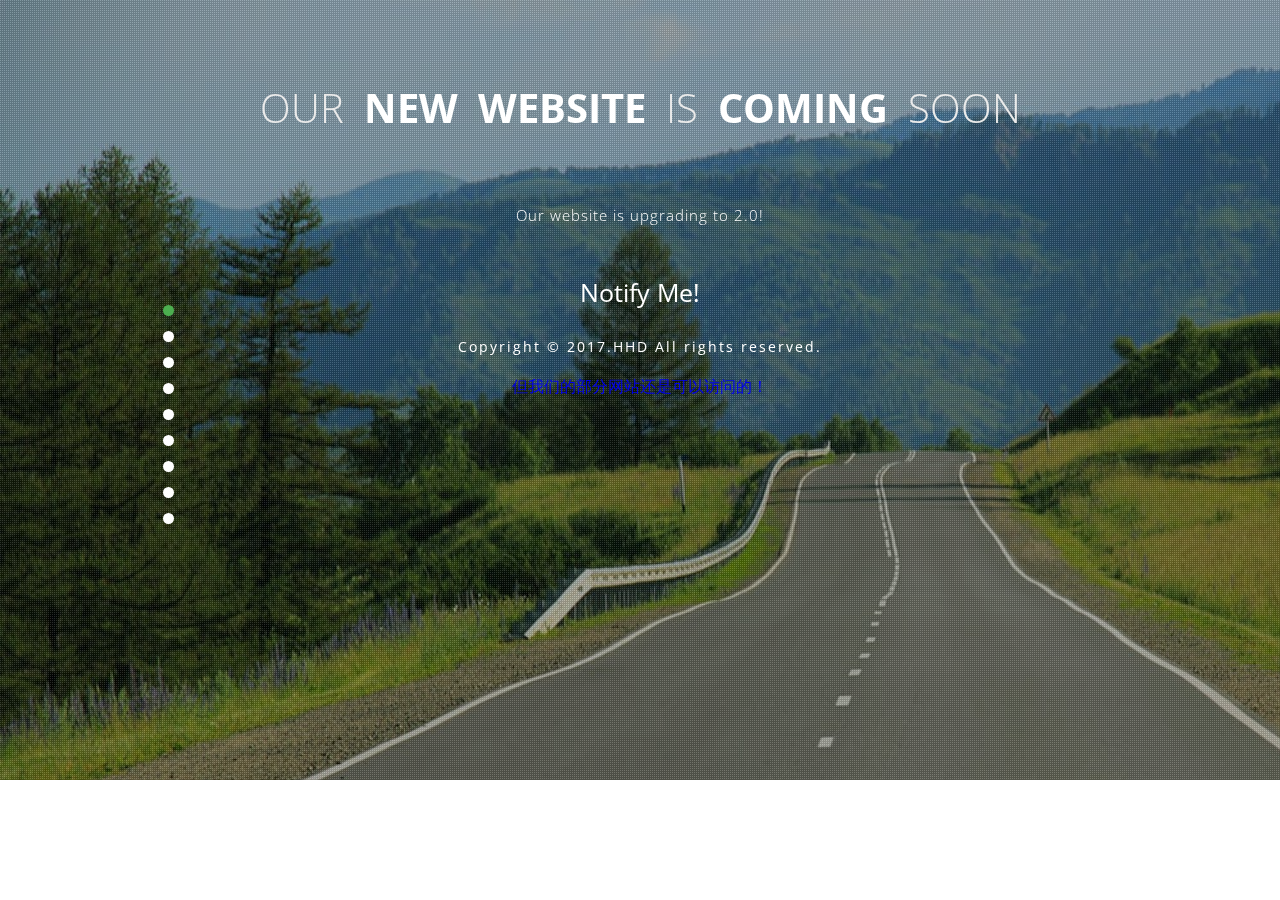
==== commit 6b9395ad: "Add files via upload" ====
--- a/index.html
+++ b/index.html
@@ -127,7 +127,7 @@
 						<h2>Notify Me!</h2>						
 				</div>
 				<div class="footer">
-					<p>Copyright &copy; 2017.HHD All rights reserved.<a target="_blank" href="http://sc.chinaz.com/moban/">&#x7F51;&#x9875;&#x6A21;&#x677F;</a></p>
+					<p>Copyright &copy; 2017.HHD All rights reserved.</div><a target="_blank" href="https://huanghedevelopment.github.io/homework/canvas.htm">但我们的<i>部分</i>网站还是<b>可以访问的！</b></a></p>
 				</div>
 			</div>
         </div>
